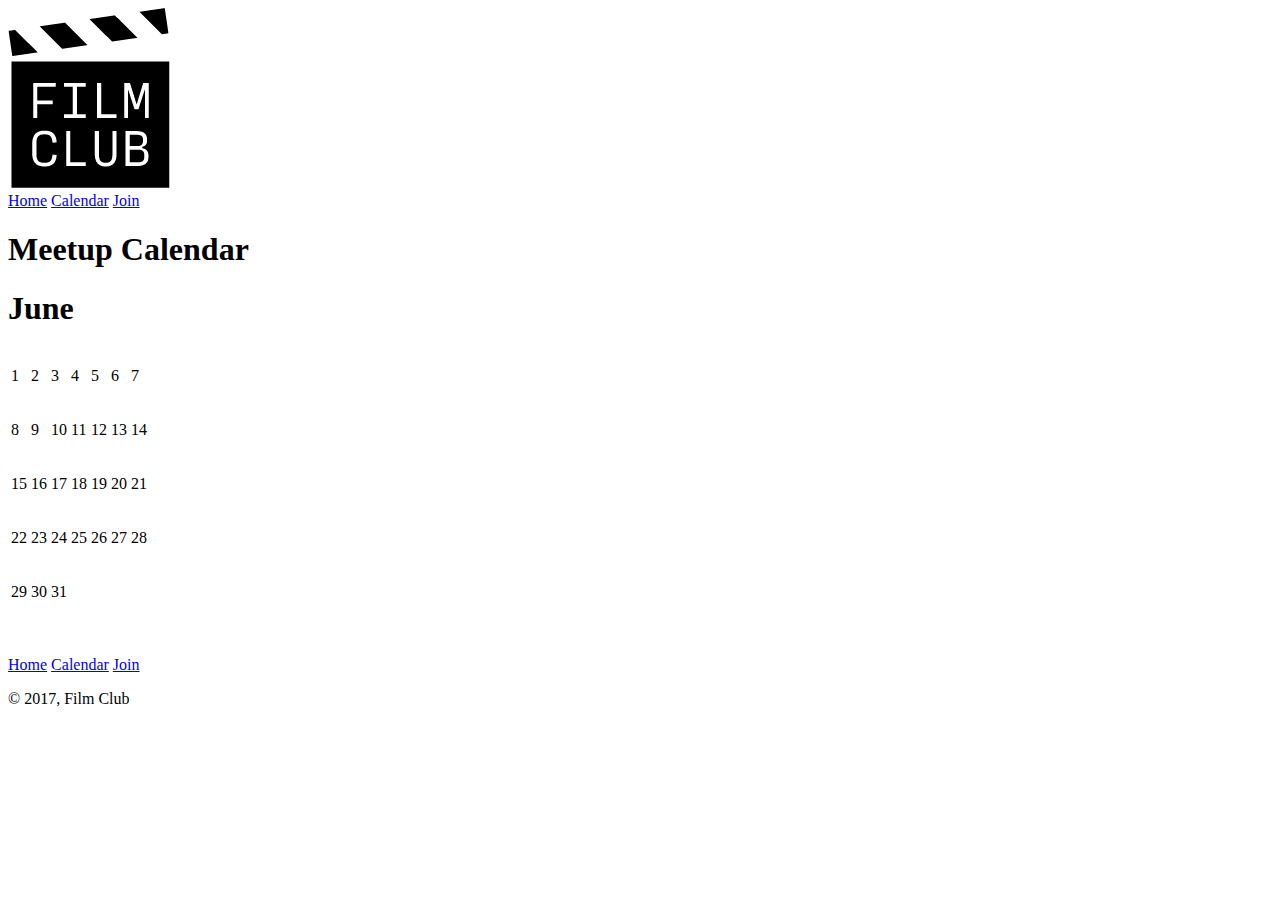
==== Calendar/index.html @ 2b1542dd "finished calendar for mobile" ====
<!DOCTYPE html>
<html>
  <head>
    <meta charset="utf-8">
    <title>Film Club - Calendar</title>
    <link rel="stylesheet" type="text/css" href="../home/home.css">
  </head>
  <body>
    <nav class="main-nav">
      <div class=logo>
        <img id="logo-main" src="../images/filmclub.png">
      </div>
      <div class="nav-titles">
        <a id="home" href="./home/index.html">Home</a>
        <a id="calendar" href="../Calendar/index.html">Calendar</a>
        <a id="join" href="#">Join</a>
        <div id="light-blue"></div>
      </div>
    </nav>
    <h1 id="meetup-calendar">Meetup Calendar</h1>
    <section class="june-calendar">
      <h1 class="june-title">June</h1>
      <table class="calendar-table">
        <tr class="first-row">
          <td><p>1</p></td>
          <td><p>2</p></td>
          <td><p>3</p></td>
          <td><p>4</p></td>
          <td><p>5</p></td>
          <td><p>6</p></td>
          <td><p>7</p></td>
        </tr>
        <tr class="second-row">
          <td><p>8</p></td>
          <td><p>9</p></td>
          <td><p>10</p></td>
          <td><p>11</p></td>
          <td><p>12</p></td>
          <td><p>13</p></td>
          <td><p>14</p></td>
        </tr>
        <tr class="third-row">
          <td><p>15</p></td>
          <td><p>16</p></td>
          <td><p>17</p></td>
          <td><p>18</p></td>
          <td><p>19</p></td>
          <td><p>20</p></td>
          <td><p>21</p></td>
        </tr>
        <tr class="fourth-row">
          <td><p>22</p></td>
          <td><p>23</p></td>
          <td><p>24</p></td>
          <td><p>25</p></td>
          <td><p>26</p></td>
          <td><p>27</p></td>
          <td><p>28</p></td>
        </tr>
        <tr class="fifth-row">
          <td><p>29</p></td>
          <td><p>30</p></td>
          <td><p>31</p></td>
        </tr>
      </table>
      <br><br>
    </section>
    <footer class="home-footer">
      <a id="home-footer" href="#">Home</a>
      <a id="calendar-footer" href="#">Calendar</a>
      <a id="join-footer" href="#">Join</a>
      <p class="copyright">© 2017, Film Club</p>
    </footer>
  </body>
</html>
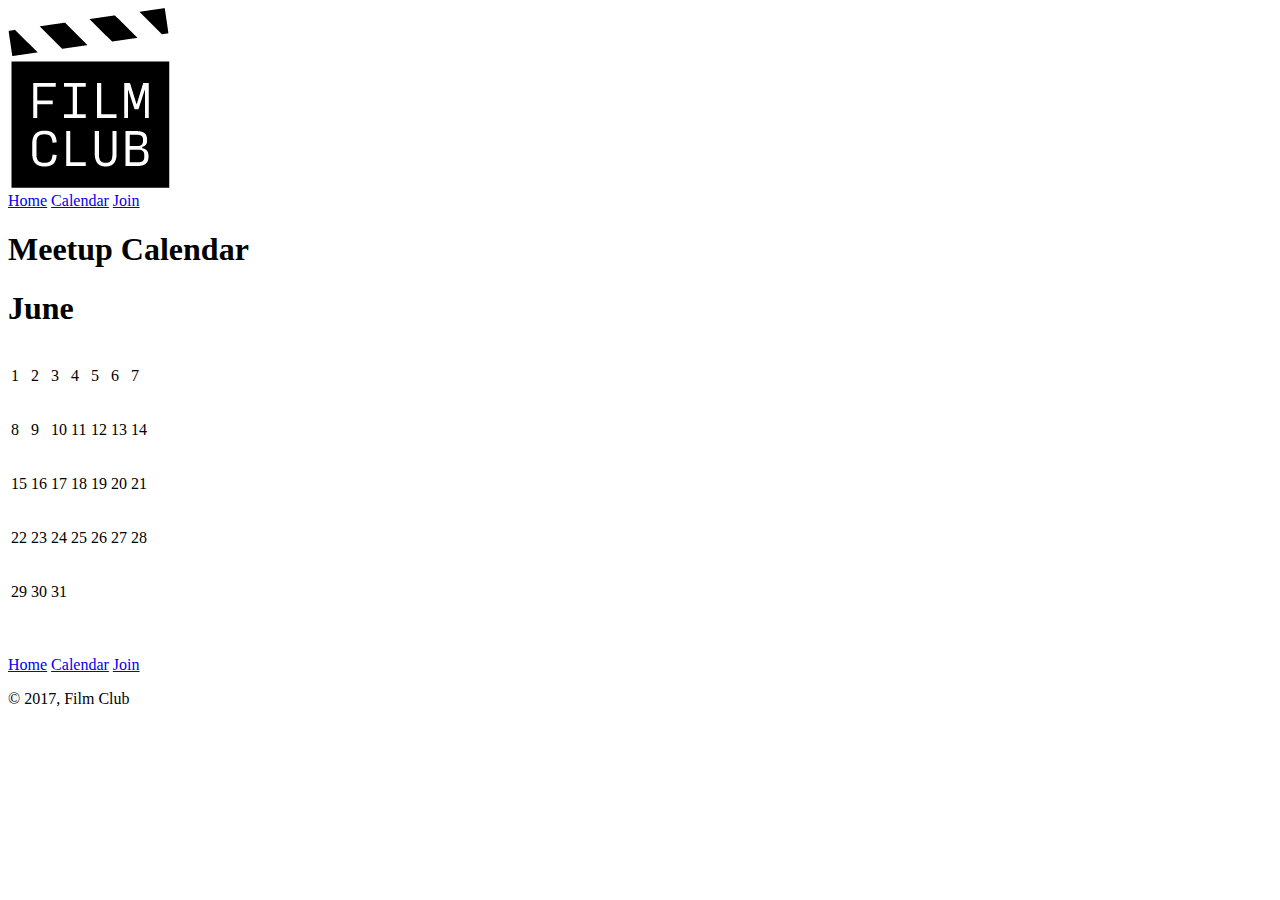
==== commit fd6b5ca6: "final commit" ====
--- a/Calendar/index.html
+++ b/Calendar/index.html
@@ -4,6 +4,7 @@
     <meta charset="utf-8">
     <title>Film Club - Calendar</title>
     <link rel="stylesheet" type="text/css" href="../home/home.css">
+    <link href="https://fonts.googleapis.com/css?family=PT+Sans:400,700" rel="stylesheet">
   </head>
   <body>
     <nav class="main-nav">
@@ -11,9 +12,9 @@
         <img id="logo-main" src="../images/filmclub.png">
       </div>
       <div class="nav-titles">
-        <a id="home" href="./home/index.html">Home</a>
-        <a id="calendar" href="../Calendar/index.html">Calendar</a>
-        <a id="join" href="#">Join</a>
+        <a id="home" href="../home/index.html">Home</a>
+        <a id="calendar" href="./Calendar/index.html">Calendar</a>
+        <a id="join" href="../Join/index.html">Join</a>
         <div id="light-blue"></div>
       </div>
     </nav>
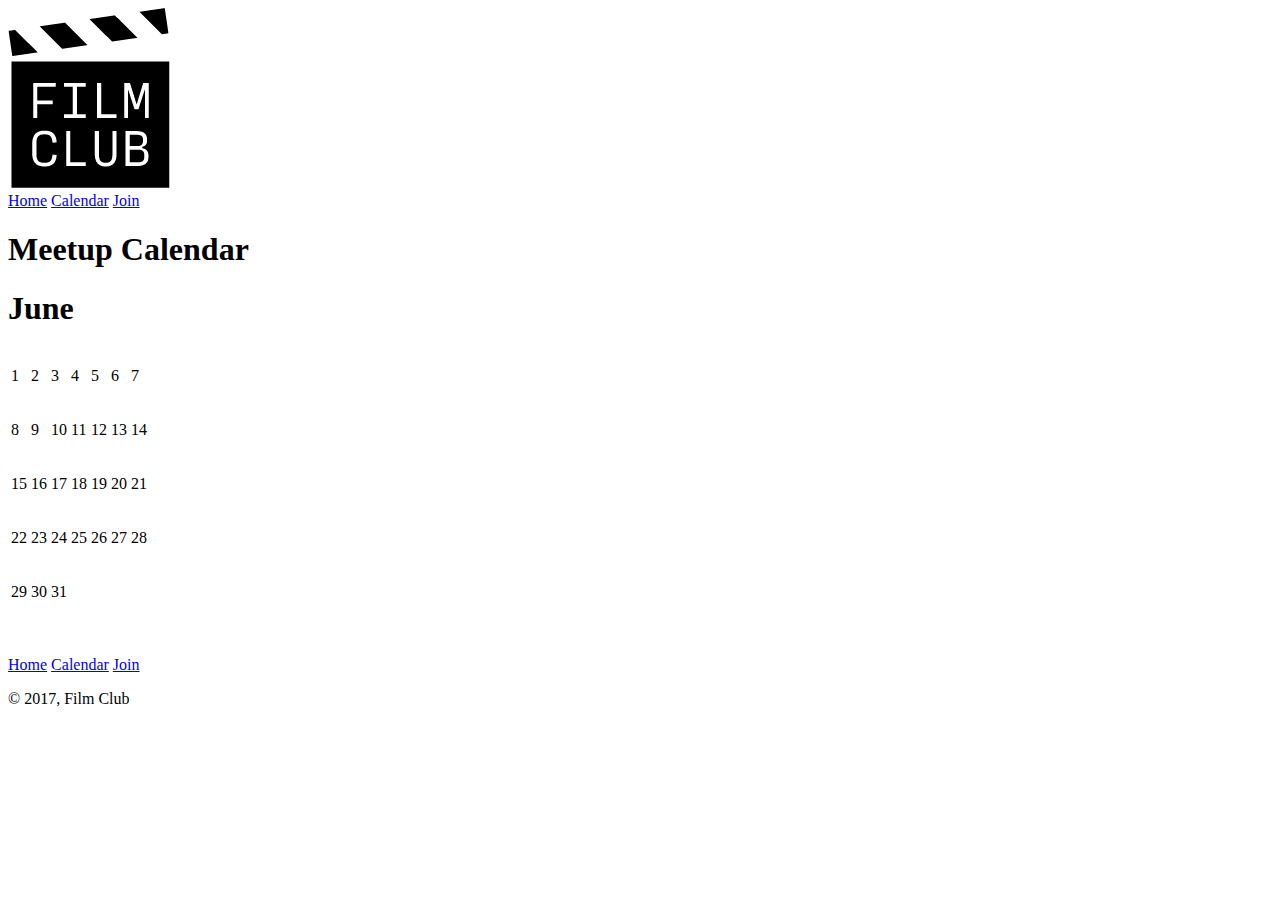
==== commit ab14fb56: "real final commit" ====
--- a/Calendar/index.html
+++ b/Calendar/index.html
@@ -13,7 +13,7 @@
       </div>
       <div class="nav-titles">
         <a id="home" href="../home/index.html">Home</a>
-        <a id="calendar" href="./Calendar/index.html">Calendar</a>
+        <a id="calendar" href="./index.html">Calendar</a>
         <a id="join" href="../Join/index.html">Join</a>
         <div id="light-blue"></div>
       </div>
